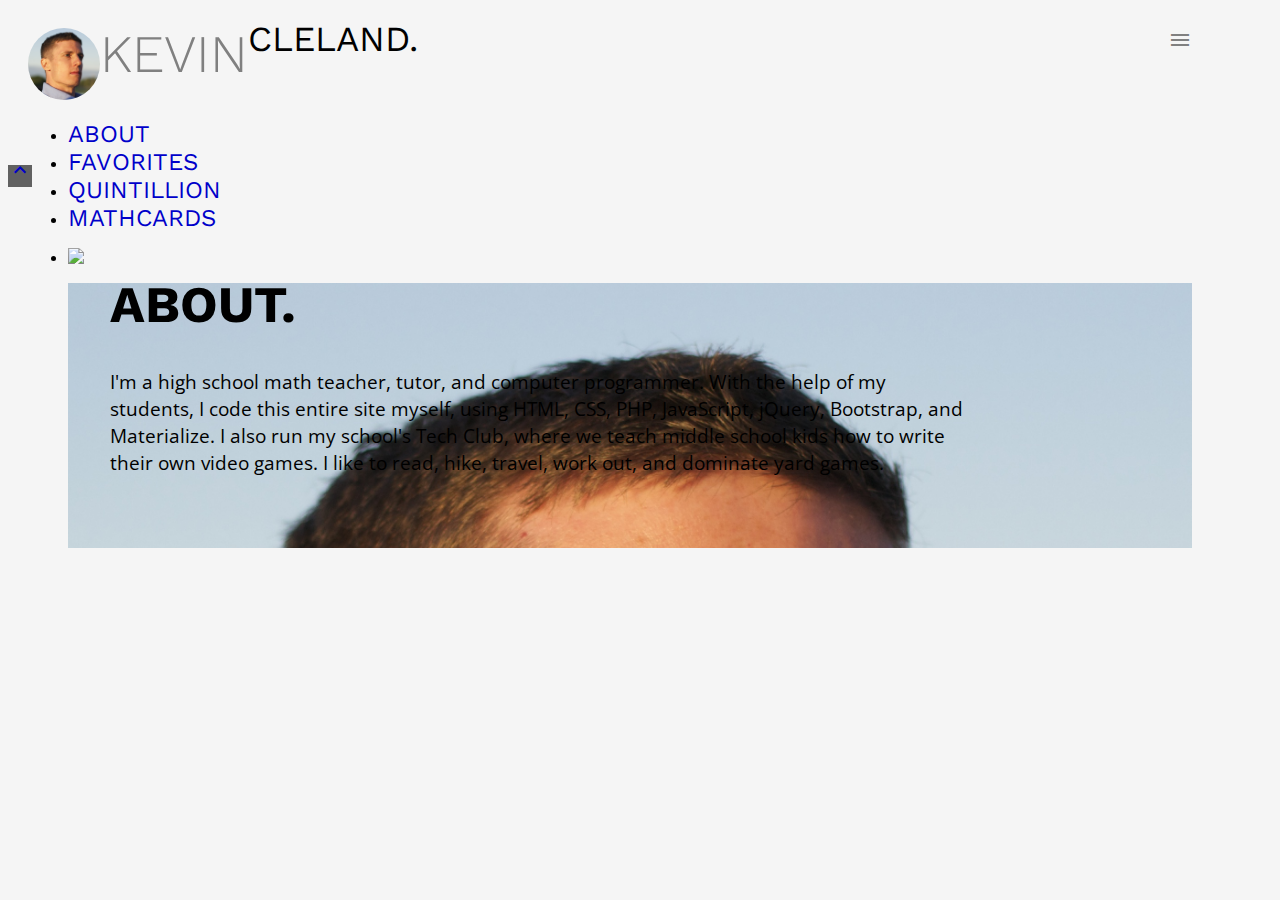
==== about.html @ 2de52d9b "initial commit" ====
<!DOCTYPE html>
<html lang="en">
	
<head>
	<!-- KEVINCLELAND.COM v3.0 -->
	<!-- https://www.thinkful.com/learn/a-guide-to-using-github-pages/start/existing-project/user-page/ -->
	<!-- http://blog.teamtreehouse.com/using-github-pages-to-host-your-website -->

	<meta charset="utf-8">
	<meta http-equiv="X-UA-Compatible" content="IE=edge">
	<meta name="viewport" content="width=device-width, initial-scale=1">
	<!-- The above 3 meta tags *must* come first in the head; any other head content must come *after* these tags -->
	
	<!-- GOOGLE WEB FONTS -->
	  <link href="https://fonts.googleapis.com/css?family=Work+Sans:300,400,500,600" rel="stylesheet">
	  <link href="https://fonts.googleapis.com/css?family=Open+Sans:400,400i,600,600i" rel="stylesheet">
	  <link href="https://fonts.googleapis.com/css?family=Roboto" rel="stylesheet">
	  <link href="https://fonts.googleapis.com/css?family=Permanent+Marker" rel="stylesheet">
	  
	<!-- MATERIALIZE CSS -->
      <link rel="stylesheet" href="https://cdnjs.cloudflare.com/ajax/libs/materialize/1.0.0-alpha.3/css/materialize.min.css">
      <!-- ICONS -->
       <link href="https://fonts.googleapis.com/icon?family=Material+Icons" rel="stylesheet">
	
	<!-- CUSTOM STYLESHEETS -->
	  <link rel="stylesheet" href="index.css">

	<title>kc3</title>

</head>

<body id="body">

  <div class="container">

  <header>
  <nav>
    <div class="nav-wrapper">
      <!-- BRAND -->
      <a class="left brand-logo navbar-brand" href="index.html">
        <div id="brand">
            <img class="circular" id="brand-img" src="Trata_1_Cropped.jpg" />
            <span id="nav_first_name">KEVIN</span><span id="nav_last_name">CLELAND.</span>
        </div>
      </a>
      <a href="#" data-target="mobile-demo" class="sidenav-trigger"><i class="material-icons">menu</i></a>
      <!-- LARGE DISPLAYS -->
      <ul class="right hide-on-med-and-down">
        <li role="presentation"><a href="about.html">ABOUT</a></li>
        <li role="presentation"><a href="favorites.html">FAVORITES</a></li>
        <li role="presentation"><a href="quintillion.html">QUINTILLION</a></li>
        <li role="presentation"><a href="mathcards.html">MATHCARDS</a></li>
        <!--<li role="presentation"><a href="games.html">GAMES</a></li>-->
        <!--<li role="presentation"><a href="contact.html">CONTACT</a></li>-->
      </ul>
      <!-- med & down -->
      <ul class="sidenav" id="mobile-demo">
        <li>
          <div class="user-view">
            <div class="background">
              <img src="before-i-die.jpg">
            </div>
          <a href="index.html"><img class="circle" src="Trata_1_Cropped.jpg"></a>
          <a href="index.html"><span class="white-text name">KEVIN CLELAND</span></a>
          <a href="mailto:kevin.cleland@gmail.com"><span class="white-text email">KEVIN.CLELAND@GMAIL.COM</span></a>
          </div>
        </li>
        <li><a class="sidenav-close" href="#!"><i class="right material-icons">close</i></a></li>
        <li role="presentation"><a href="about.html">ABOUT</a></li>
        <li role="presentation"><a href="favorites.html">FAVORITES</a></li>
        <li role="presentation"><a href="quintillion.html">QUINTILLION</a></li>
        <li role="presentation"><a href="mathcards.html">MATHCARDS</a></li>
        <li role="presentation"><a href="random-name.html">RANDOM NAME</a></li>
        <!--<li role="presentation"><a href="games.html">GAMES</a></li>-->
        <!--<li role="presentation"><a href="contact.html">CONTACT</a></li>-->
      </ul>
    </div>
  </nav>
  <!--</div>-->
  </header>
  
  <!-- TO TOP FLOATING BUTTON -->
  <div class="fixed-action-btn">
    <a href="#body" id="to-top-button" class="btn-floating waves-effect right btn-large">
      <i class="material-icons">keyboard_arrow_up</i>
    </a>
  </div>

  <main>
    
    <div class="row">
      <div class="jumbotron card">
          <h1 class="marker">ABOUT.</h1>
        <p>
        I'm a high school math teacher, tutor, and computer programmer. With the help of my students, I code this entire site myself, using HTML,
        CSS, PHP, JavaScript, jQuery, Bootstrap, and Materialize. I also run my school's Tech Club, where we teach middle school 
        kids how to write their own video games. I like to read, hike, travel, work out, and dominate yard games. 
        </p>
      </div>
    </div>
    
    </main>
    
  </footer>

</div> <!-- CLOSE CONTAINER -->

</body>

<!-- jQuery -->
<script src="https://ajax.googleapis.com/ajax/libs/jquery/3.3.1/jquery.min.js"></script>
<!-- MATERIALIZE JS -->
<script src="https://cdnjs.cloudflare.com/ajax/libs/materialize/1.0.0-alpha.3/js/materialize.min.js"></script>
<!-- CUSTOM JS -->
<script src="index.js"></script>

</html>
---- index.css ----
/* KEVINCLELAND.COM v3.0 */
/* https://css-tricks.com/box-sizing/ */
/* https://brandcolors.net/ */

html {
  box-sizing: border-box;
  background-color: whitesmoke;
}
*, *:before, *:after {
  box-sizing: inherit;
}

/* FONTS */
body         { font-family: 'Open Sans', sans-serif; }
.fiction     { font-family: 'Special Elite', monospace; }
.marker      { font-family: 'Permanent Marker', 'Work Sans', sans-serif !important; }
.non-fiction { font-family: 'Cutive Mono', monospace; }
.open-sans   { font-family: 'Open Sans', sans-serif; }
.roboto      { font-family: 'Roboto', sans-serif; }
.work-sans   { font-family: 'Work Sans', sans-serif; }

.container {
    /*border: 4px solid black;*/
    /*margin-left: 1vw;*/
    width: 100%;
    overflow-x: hidden;
}
.centered {
    margin-left: auto;
    margin-right: auto;
}
.centered-text {
    text-align: center;
}
.hidden {
    display: none;
}
.bold {
    font-weight: bold;
}

/* HEADER ================================================ */
header {
    /*border: 2px solid red;*/
    margin-bottom: 40px;
}
.header-flex-container {
    /*border: 2px dashed red;*/
    margin-top: 10px;
    margin-bottom: 40px;
}
nav {
    justify-content: flex-start;
}
nav, .nav-wrapper {
    box-shadow: none;
    background-color: whitesmoke;
    font-family: 'Work Sans', 'Open Sans', sans-serif;
}
.circular {
    border-radius: 50%;
}
#brand {
    /*border: 2px solid orange;*/
    display: inline-flex;
}
#nav_first_name {
    position: relative;
    top: -5px;
    vertical-align: sub;
    color: gray;
    font-size: 3.3rem;
    font-weight: 300;
}
#nav_last_name {
    position: relative;
    vertical-align: super;
    top: -10px;
    color: black;
    font-size: 2.2rem;
    font-weight: normal;
    align-items: center;
}
.nav-wrapper li a {
    font-size: 1.5rem;
}
.nav-wrapper .hide-on-med-and-down li a {
    color: #0000ca;
}
/* SIDENAV ================================================ */
.sidenav {
    background-color: whitesmoke;
}
.sidenav-trigger {
    display: inline-flex !important;
    color: gray;
    float: right !important;
}
.sidenav img {
    display: inline-block;
    width: 100%;
    height: auto;
}
.sidenav .circle {
    margin-top: 15px;
    margin-bottom: 0;
}
.sidenav .user-view .name {
    margin-top: 10px;
}
.white-text {
    color: gray;
}


/* MAIN ================================================ */
main {
    /*border: 2px solid green;*/
    display: block;
    width: 100%;
    margin-top: 40px;
    margin-bottom: 40px;
    margin-left: 5vw;
    margin-right: 15vw;
    padding-right: 15vw;
}
.main-flex-container {
    /*border: 2px dashed green;*/
    position: relative;
    display: flex;
    flex-direction: column;
    flex-wrap: no-wrap;
    justify-content: center;
}

#to-top-button {
    background-color: #616161 !important;
}

.jumbotron {
    position: relative;
    height: auto;
}
.jumbotron h1 {
    font-family: 'Work Sans', sans-serif;
    font-size: 3.2rem;
}

.btn:hover {
	color: white;
}

/*BIG SCREENS*/
@media (min-width: 1111px) {
    nav {
        margin: 20px;
        padding-right: 60px;
        height: 10vh;
    }
    #brand-img {
        /*border: 2px dashed orange;*/
        height: 8vh;
        width: auto;
    }
   .jumbotron {
        width: 100%;
    }
    .card, .main-para {
        width: 87.5%;
        padding: 1vw 3vw 1vw 3vw;
    }
    .post img {
        width: 50vw;
        height: auto;
    }
}
/*MEDIUM SCREENS*/
@media (max-width: 1110px) {
    nav {
        margin: 20px 0px 20px 10px;
        padding-right: 20px;
        height: 10vh;
    }
    #brand-img {
        /*border: 2px dashed orange;*/
        height: 8vw;
        width: auto;
    }
    .hide-on-med-and-down {
        display: none;
    }
    .jumbotron {
        width: 100%;
    }
    .card, .main-para {
        width: 100%;
        padding: 1vw 5vw 1vw 5vw;
    }
    .post img {
        width: 75vw;
        height: auto;
    }
}
/* SMALL SCREENS */
@media (max-width: 600px) {
    nav {
        padding-right: 10px;
    }
    #brand-img {
        /*border: 2px dashed orange;*/
        height: 8vh;
        width: auto;
    }
}
/* SMALL SCREENS */
@media (max-width: 440px) {
    #nav_first_name {
        font-size: 3rem;
    }
    #nav_last_name {
        font-size: 2rem;
    }
}

h3 {
    text-transform: UPPERCASE;
    color: #0f9d58; /* google hangouts green */
    font-family: 'Work Sans', 'Open Sans', sans-serif;
    font-size: 2rem;
}
p, main ul {
    font-size: 1.2rem;
}
a, a:hover {
    color: #0000ca;
    text-decoration: none;
}
main img {
    position: relative;
    display: block;
    margin-left: 0;
    margin-right: auto;
}

.caption {
	margin-top: 16px;
	position: relative;
}
#addIdDiv {
    color: #FF4747;
    font-weight: bold;
}
#polar-pi-img {
	display: block;
	margin-top: 24%;
    margin-bottom: 24%;
	position: relative;
	-ms-transform: rotate(90deg); /* IE 9 */
	-moz-transform: rotate(90deg); /* Mozilla */
	-o-transform: rotate(90deg); /* Opera? */
	-webkit-transform: rotate(90deg); /* Safari and Chrome */
	transform: rotate(90deg);
}
#america {
	color: #FF4747;
	font-weight: bold;
}
#pi-symbol {
	color: #FF4747;
	font-family: Cambria;
	font-size: 24px;
}
#starbucks {
    font-weight: bold;
	color: rgb(0, 89, 45);
}


/* FAVORITES ============================================= */
.review {
    padding-bottom:20px;
}
.title {
    margin-top: 30px;
    margin-bottom: 15px;
}
.author { 
    font-size: 2.5rem; 
}
@media (max-width: 460px) {
    .title          { font-size: 3rem; }
    .author         { font-size: 2rem; }
    /*#black-hole-btn { font-size: 1rem; }*/
}
.review .btn { 
    font-weight: bold; 
}
.review p, .review ul, .review.btn { 
    font-size: 1.4rem !important;
}
.book-img {
    position: relative;
    display: inline-block;
    height: 30vh !important;
    width: auto !important;
    margin-top: 30px;
}
#black-hole-spoiler {
    color: red;
    font-style: italic;
    font-weight: bold;
    font-size: 1.5rem;
    /*padding-left: 20px;*/
    /*padding-right: 20px;*/
}
#outliers-factors, .sub-list {
    padding-left: 15px;
}
.square-bulleted {
    list-style-type: square;
}


/* FOOTER ================================================ */
footer {
    /*border: 2px solid blue;*/
    width: 100%;
}
.footer-flex-container {
    /*border: 2px dashed blue;*/
    display: inline-flex;
    flex-direction: row;
    flex-wrap: wrap;
    justify-content: flex-end;
    position: relative;
    width: 80%;    
}
.foot {
    float: right;
    position: relative;
    margin-left: 0;
    display: block;
    color: gray;
    font-size: 12px;
    vertical-align: super;
}
#foot-name-link {
    margin-right: 5px;
}
.glyphs {
    float: right;
    height: 18px;
    width: auto;
}
.glyphs:hover, glyphs:active {
    height: 20px;
    width: auto;
}

/*COLORS*/
    /* spotify green */
    /*color: #1db954;*/
    /* koding's logo green */
    /*color: #00B057;*/ 
    /* "grass" green */
    /*color: #00b300; */
    /* irish flag green */
    /*color: #009900;*/
    /* materialize accent-4 */
    /*color: #00c853;*/
    /* starbucks green */
    /*color: #00704a;*/

/* TESTS ===================================== */
.row {
    /*border: 2px solid blue;*/
}
.col {
    /*border: 2px solid green;*/
}
.extra-col {
    /*border: 2px solid red;*/
}
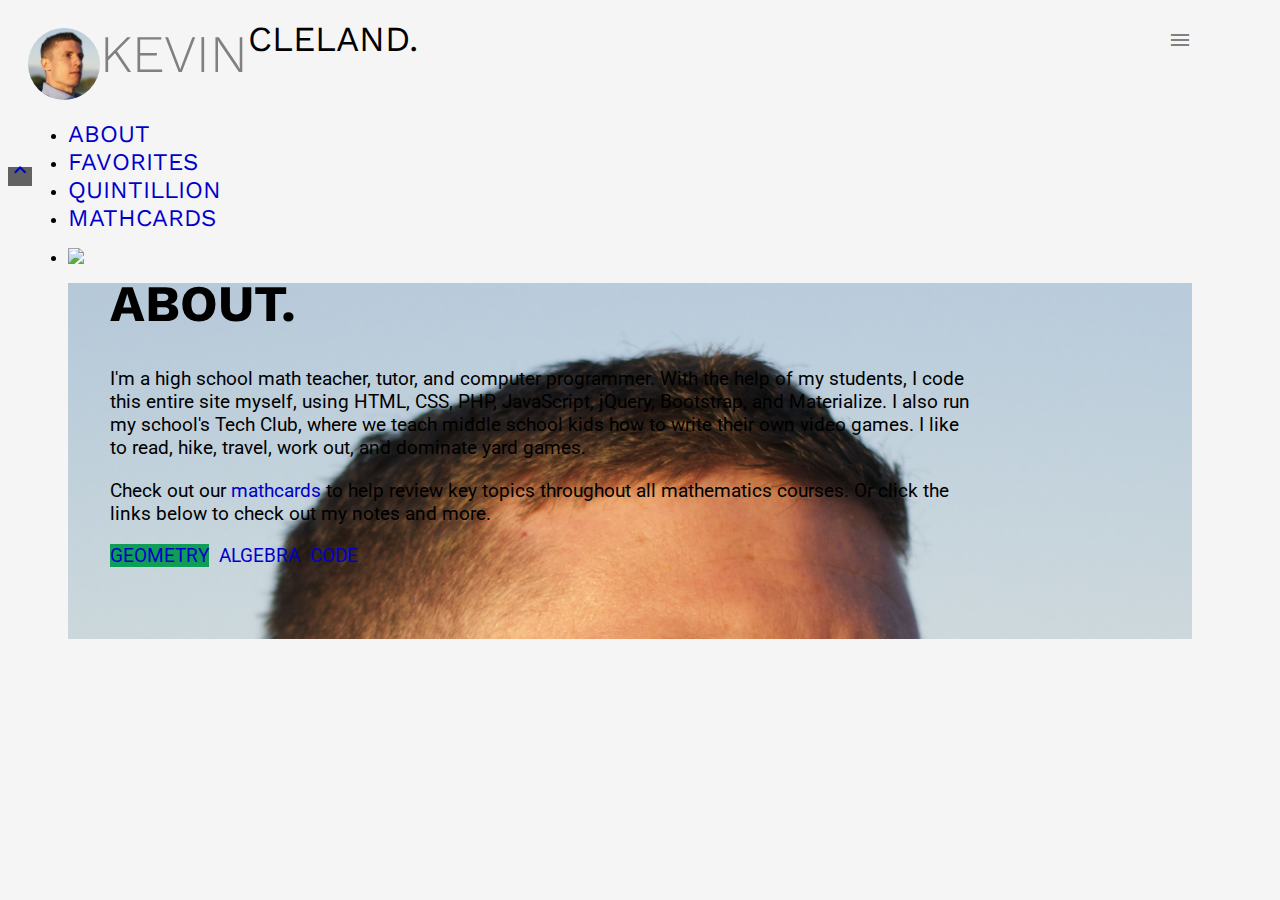
==== commit 63f61706: "6th commit" ====
--- a/about.html
+++ b/about.html
@@ -96,6 +96,16 @@
         CSS, PHP, JavaScript, jQuery, Bootstrap, and Materialize. I also run my school's Tech Club, where we teach middle school 
         kids how to write their own video games. I like to read, hike, travel, work out, and dominate yard games. 
         </p>
+        <p>
+          Check out our <a href="mathcards.html">mathcards</a> 
+          to help review key topics throughout all mathematics courses. 
+          Or click the links below to check out my notes and more.
+        </p>
+        <p>
+          <a href="https://www.gateschili.org/Page/8655" class="waves-effect waves-light hangouts-green btn">GEOMETRY</a>
+          <a href="https://www.gateschili.org/Page/8653" class="waves-effect waves-light red darken-2 btn">ALGEBRA</a>
+          <a href="https://www.gateschili.org/Page/17160" class="waves-effect waves-light indigo darken-2 btn">CODE</a>
+        </p>
       </div>
     </div>
     
--- a/index.css
+++ b/index.css
@@ -11,13 +11,16 @@
 }
 
 /* FONTS */
-body         { font-family: 'Open Sans', sans-serif; }
-.fiction     { font-family: 'Special Elite', monospace; }
-.marker      { font-family: 'Permanent Marker', 'Work Sans', sans-serif !important; }
-.non-fiction { font-family: 'Cutive Mono', monospace; }
-.open-sans   { font-family: 'Open Sans', sans-serif; }
-.roboto      { font-family: 'Roboto', sans-serif; }
-.work-sans   { font-family: 'Work Sans', sans-serif; }
+body           { font-family: 'Roboto', 'Open Sans', sans-serif; }
+.special-elite { font-family: 'Special Elite', monospace; }
+.marker        { font-family: 'Permanent Marker', 'Work Sans', sans-serif !important; }
+.cutive-mono   { font-family: 'Cutive Mono', monospace; }
+.open-sans     { font-family: 'Open Sans', sans-serif; }
+.roboto        { font-family: 'Roboto', sans-serif; }
+.work-sans     { font-family: 'Work Sans', sans-serif; }
+
+/* COLORS */
+.hangouts-green { background-color: #0f9d58; }
 
 .container {
     /*border: 4px solid black;*/
@@ -87,6 +90,8 @@
 .nav-wrapper .hide-on-med-and-down li a {
     color: #0000ca;
 }
+
+
 /* SIDENAV ================================================ */
 .sidenav {
     background-color: whitesmoke;
@@ -146,9 +151,8 @@
     font-size: 3.2rem;
 }
 
-.btn:hover {
-	color: white;
-}
+.btn { margin-right: 5px; margin-bottom: 10px;}
+.btn:hover { color: white; }
 
 /*BIG SCREENS*/
 @media (min-width: 1111px) {
@@ -277,9 +281,10 @@
 
 
 /* FAVORITES ============================================= */
-.review {
-    padding-bottom:20px;
-}
+.tag-row       { margin-left: 0; }
+.active-post   { display: block; }
+.inactive-post { display: none; }
+.review        { padding-bottom:20px; }
 .title {
     margin-top: 30px;
     margin-bottom: 15px;
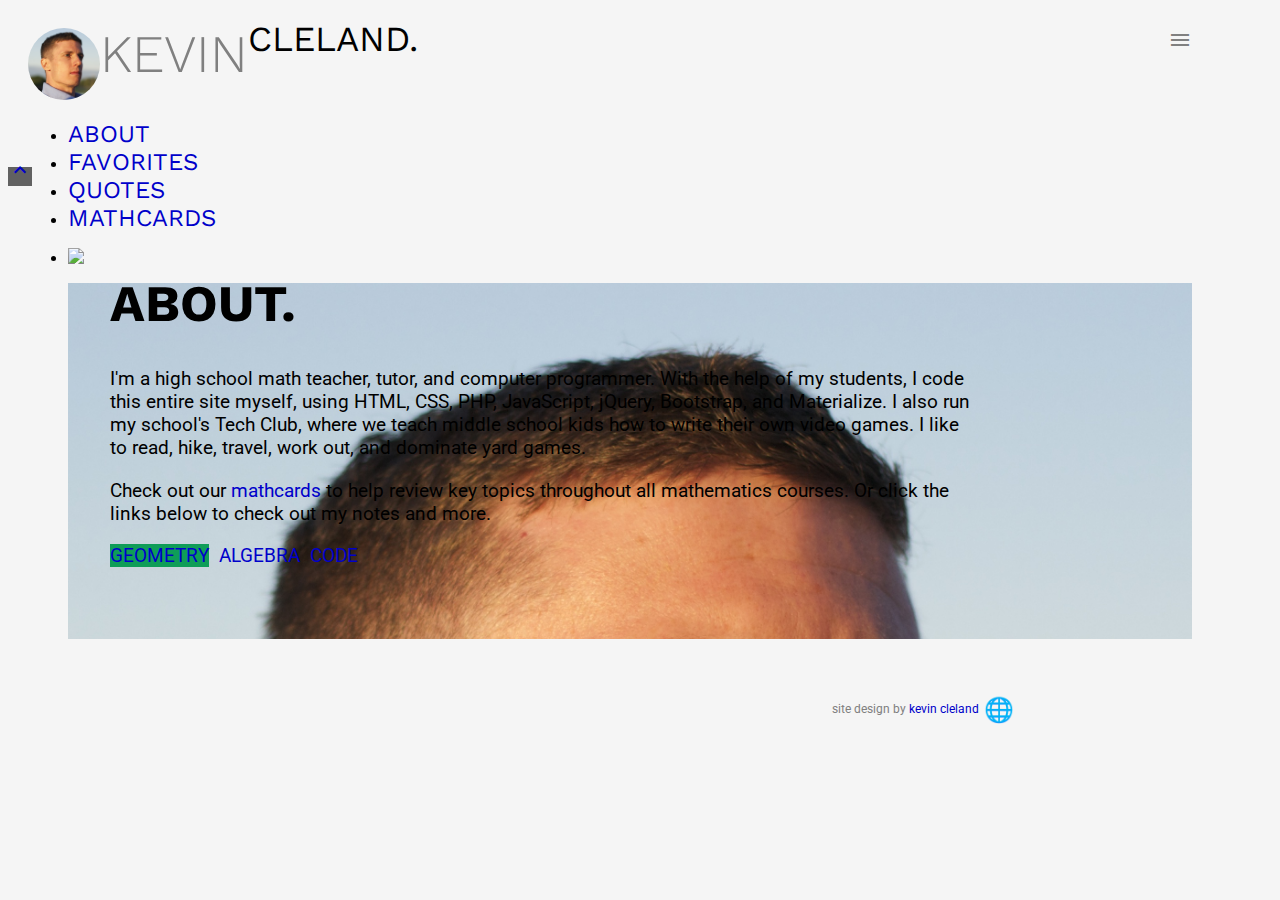
==== commit 761b1fe5: "10th commit" ====
--- a/about.html
+++ b/about.html
@@ -48,7 +48,7 @@
       <ul class="right hide-on-med-and-down">
         <li role="presentation"><a href="about.html">ABOUT</a></li>
         <li role="presentation"><a href="favorites.html">FAVORITES</a></li>
-        <li role="presentation"><a href="quintillion.html">QUINTILLION</a></li>
+        <li role="presentation"><a href="quotes.html">QUOTES</a></li>
         <li role="presentation"><a href="mathcards.html">MATHCARDS</a></li>
         <!--<li role="presentation"><a href="games.html">GAMES</a></li>-->
         <!--<li role="presentation"><a href="contact.html">CONTACT</a></li>-->
@@ -68,6 +68,7 @@
         <li><a class="sidenav-close" href="#!"><i class="right material-icons">close</i></a></li>
         <li role="presentation"><a href="about.html">ABOUT</a></li>
         <li role="presentation"><a href="favorites.html">FAVORITES</a></li>
+        <li role="presentation"><a href="quotes.html">QUOTES</a></li>
         <li role="presentation"><a href="quintillion.html">QUINTILLION</a></li>
         <li role="presentation"><a href="mathcards.html">MATHCARDS</a></li>
         <li role="presentation"><a href="random-name.html">RANDOM NAME</a></li>
@@ -76,7 +77,6 @@
       </ul>
     </div>
   </nav>
-  <!--</div>-->
   </header>
   
   <!-- TO TOP FLOATING BUTTON -->
@@ -110,7 +110,26 @@
     </div>
     
     </main>
+  
+  <footer>
+    <div class="footer-flex-container">
+    <br />
+    <br />
+    <br />
     
+    <!-- kc footer -->
+    <p class="footer-credit">site design by 
+      <a class="foot-name-link" href="https://kevincleland.com/about.html">
+        kevin cleland<span id="globe-emoji" class="glyphs">&#127760;</span>
+      </a>
+      <!--<a href="https://www.linkedin.com/in/kevin-cleland-9283b736">-->
+        <!--<img class="glyphs" src="glyphs/linkedin.png">-->
+      <!--</a>-->
+    </p>
+    
+    <br />
+    
+  </div>
   </footer>
 
 </div> <!-- CLOSE CONTAINER -->
--- a/index.css
+++ b/index.css
@@ -29,8 +29,8 @@
     overflow-x: hidden;
 }
 .centered {
-    margin-left: auto;
-    margin-right: auto;
+    margin-left: auto !important;
+    margin-right: auto !important;
 }
 .centered-text {
     text-align: center;
@@ -154,7 +154,7 @@
 .btn { margin-right: 5px; margin-bottom: 10px;}
 .btn:hover { color: white; }
 
-/*BIG SCREENS*/
+/* LARGE SCREENS AND UP*/
 @media (min-width: 1111px) {
     nav {
         margin: 20px;
@@ -177,8 +177,14 @@
         width: 50vw;
         height: auto;
     }
-}
-/*MEDIUM SCREENS*/
+    .modal-img {
+        position: relative;
+        display: inline-block;
+        width: 40vw;
+        height: auto;
+    }
+}
+/* MEDIUM SCREENS AND UP */
 @media (max-width: 1110px) {
     nav {
         margin: 20px 0px 20px 10px;
@@ -204,9 +210,15 @@
         width: 75vw;
         height: auto;
     }
-}
-/* SMALL SCREENS */
-@media (max-width: 600px) {
+    .modal-img {
+        position: relative;
+        display: inline-block;
+        width: 40vw;
+        height: auto;
+    }
+}
+/* SMALL SCREENS AND UP */
+@media (max-width: 800px) {
     nav {
         padding-right: 10px;
     }
@@ -215,14 +227,27 @@
         height: 8vh;
         width: auto;
     }
-}
-/* SMALL SCREENS */
+    .modal-img {
+        position: relative;
+        display: inline-block;
+        width: 70vw;
+        height: auto;
+    }
+}
+/* phone SCREENS */
 @media (max-width: 440px) {
     #nav_first_name {
         font-size: 3rem;
     }
     #nav_last_name {
         font-size: 2rem;
+    }
+    .modal-img {
+        position: relative;
+        display: inline-block;
+        /*height: 60vh;*/
+        width: 70vw;
+        height: auto;
     }
 }
 
@@ -232,6 +257,9 @@
     font-family: 'Work Sans', 'Open Sans', sans-serif;
     font-size: 2rem;
 }
+.CAPS {
+    text-transform: UPPERCASE;
+}
 p, main ul {
     font-size: 1.2rem;
 }
@@ -244,6 +272,10 @@
     display: block;
     margin-left: 0;
     margin-right: auto;
+}
+
+.valign-middle {
+    vertical-align: middle;
 }
 
 .caption {
@@ -279,7 +311,6 @@
 	color: rgb(0, 89, 45);
 }
 
-
 /* FAVORITES ============================================= */
 .tag-row       { margin-left: 0; }
 .active-post   { display: block; }
@@ -332,34 +363,37 @@
     width: 100%;
 }
 .footer-flex-container {
-    /*border: 2px dashed blue;*/
-    display: inline-flex;
-    flex-direction: row;
-    flex-wrap: wrap;
-    justify-content: flex-end;
-    position: relative;
-    width: 80%;    
-}
-.foot {
-    float: right;
+    position: absolute;
+    width: 79%;    
+}
+.footer-credit {
+    text-align: right;
     position: relative;
     margin-left: 0;
-    display: block;
+    margin-top: 0 !important;
+    margin-bottom: 0 !important;
     color: gray;
     font-size: 12px;
-    vertical-align: super;
-}
-#foot-name-link {
+    height: 30px;
+    vertical-align: middle;
+}
+.foot-name-link {
     margin-right: 5px;
 }
 .glyphs {
-    float: right;
+    vertical-align: middle !important;
     height: 18px;
     width: auto;
 }
 .glyphs:hover, glyphs:active {
     height: 20px;
     width: auto;
+}
+#globe-emoji {
+    color: black;
+    font-size: 1.5rem;
+    vertical-align: middle;
+    padding-left: 5px;
 }
 
 /*COLORS*/
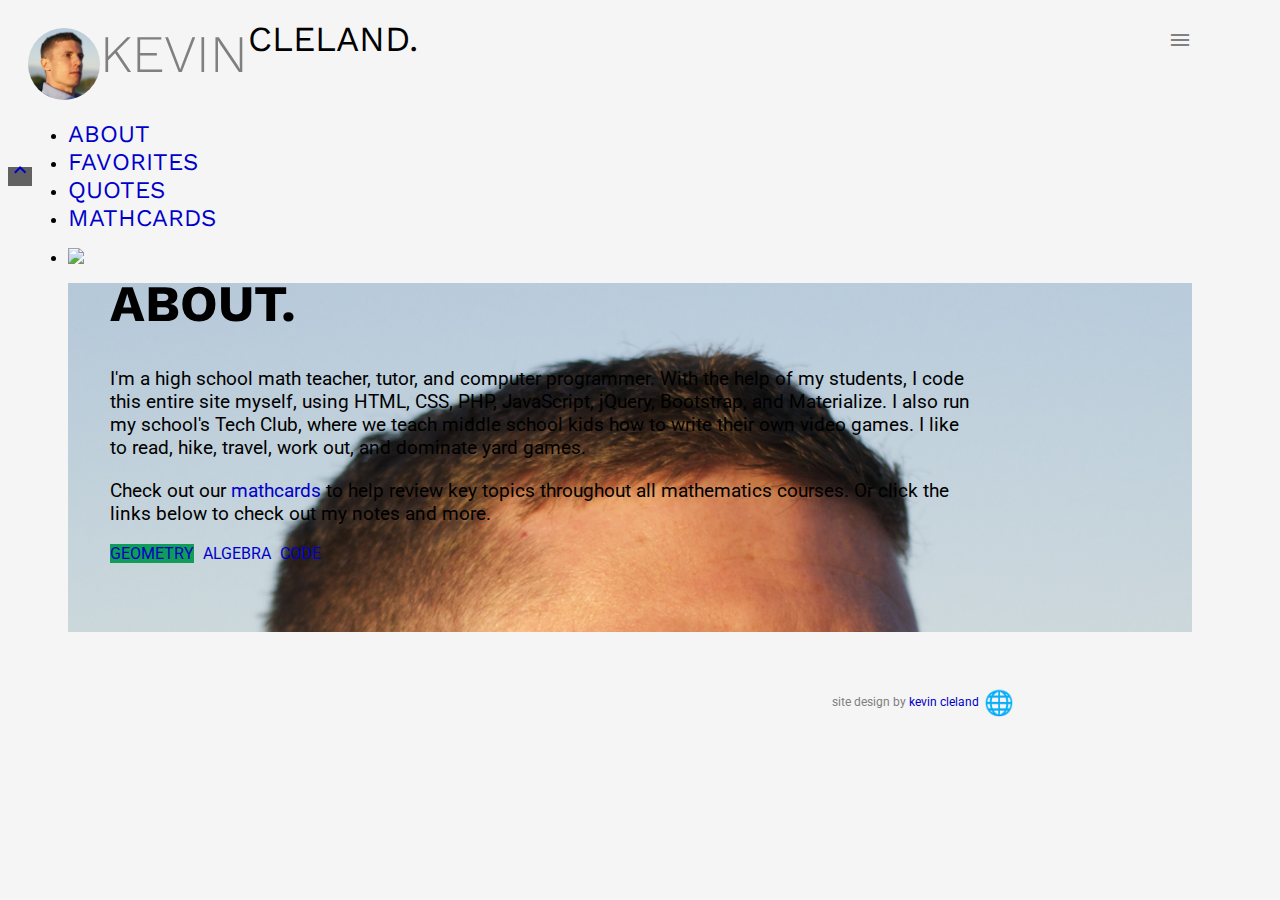
==== commit 7f82041d: "20th commit" ====
--- a/about.html
+++ b/about.html
@@ -69,8 +69,8 @@
         <li role="presentation"><a href="about.html">ABOUT</a></li>
         <li role="presentation"><a href="favorites.html">FAVORITES</a></li>
         <li role="presentation"><a href="quotes.html">QUOTES</a></li>
+        <li role="presentation"><a href="mathcards.html">MATHCARDS</a></li>
         <li role="presentation"><a href="quintillion.html">QUINTILLION</a></li>
-        <li role="presentation"><a href="mathcards.html">MATHCARDS</a></li>
         <li role="presentation"><a href="random-name.html">RANDOM NAME</a></li>
         <!--<li role="presentation"><a href="games.html">GAMES</a></li>-->
         <!--<li role="presentation"><a href="contact.html">CONTACT</a></li>-->
@@ -91,12 +91,12 @@
     <div class="row">
       <div class="jumbotron card">
           <h1 class="marker">ABOUT.</h1>
-        <p>
+        <p class="body-para">
         I'm a high school math teacher, tutor, and computer programmer. With the help of my students, I code this entire site myself, using HTML,
         CSS, PHP, JavaScript, jQuery, Bootstrap, and Materialize. I also run my school's Tech Club, where we teach middle school 
         kids how to write their own video games. I like to read, hike, travel, work out, and dominate yard games. 
         </p>
-        <p>
+        <p class="body-para">
           Check out our <a href="mathcards.html">mathcards</a> 
           to help review key topics throughout all mathematics courses. 
           Or click the links below to check out my notes and more.
--- a/index.css
+++ b/index.css
@@ -21,6 +21,7 @@
 
 /* COLORS */
 .hangouts-green { background-color: #0f9d58; }
+.hangouts-green:hover { background-color: #0f9d58; }
 
 .container {
     /*border: 4px solid black;*/
@@ -154,8 +155,9 @@
 .btn { margin-right: 5px; margin-bottom: 10px;}
 .btn:hover { color: white; }
 
-/* LARGE SCREENS AND UP*/
-@media (min-width: 1111px) {
+/*http://mediag.com/news/popular-screen-resolutions-designing-for-all/*/
+/* X-LARGE SCREENS */
+@media (min-width: 992px) {
     nav {
         margin: 20px;
         padding-right: 60px;
@@ -184,8 +186,8 @@
         height: auto;
     }
 }
-/* MEDIUM SCREENS AND UP */
-@media (max-width: 1110px) {
+/* LARGE SCREENS */
+@media (max-width: 991px) {
     nav {
         margin: 20px 0px 20px 10px;
         padding-right: 20px;
@@ -217,14 +219,14 @@
         height: auto;
     }
 }
-/* SMALL SCREENS AND UP */
-@media (max-width: 800px) {
+/* MEDIUM SCREENS */
+@media (max-width: 767px) {
     nav {
         padding-right: 10px;
     }
     #brand-img {
         /*border: 2px dashed orange;*/
-        height: 8vh;
+        height: 8vw;
         width: auto;
     }
     .modal-img {
@@ -234,8 +236,8 @@
         height: auto;
     }
 }
-/* phone SCREENS */
-@media (max-width: 440px) {
+/* SMALL SCREENS */
+@media (max-width: 479px) {
     #nav_first_name {
         font-size: 3rem;
     }
@@ -245,7 +247,6 @@
     .modal-img {
         position: relative;
         display: inline-block;
-        /*height: 60vh;*/
         width: 70vw;
         height: auto;
     }
@@ -260,12 +261,15 @@
 .CAPS {
     text-transform: UPPERCASE;
 }
-p, main ul {
-    font-size: 1.2rem;
+.italics {
+    font-style: italic;
 }
 a, a:hover {
     color: #0000ca;
     text-decoration: none;
+}
+.body-para {
+    font-size: 1.2rem !important;
 }
 main img {
     position: relative;
@@ -311,6 +315,7 @@
 	color: rgb(0, 89, 45);
 }
 
+
 /* FAVORITES ============================================= */
 .tag-row       { margin-left: 0; }
 .active-post   { display: block; }
@@ -320,13 +325,10 @@
     margin-top: 30px;
     margin-bottom: 15px;
 }
-.author { 
-    font-size: 2.5rem; 
-}
+.author { font-size: 2.5rem; }
 @media (max-width: 460px) {
     .title          { font-size: 3rem; }
     .author         { font-size: 2rem; }
-    /*#black-hole-btn { font-size: 1rem; }*/
 }
 .review .btn { 
     font-weight: bold; 
@@ -356,6 +358,20 @@
     list-style-type: square;
 }
 
+
+/* QUOTES ================================================ */
+.quotes-btn {
+    padding-left: 20px;
+    padding-right: 20px;
+}
+.quotes {
+    font-size: 1.4rem !important;
+    padding-bottom: 30px;
+}
+.quote-author {
+    display: block;
+    padding-top: 10px;
+}
 
 /* FOOTER ================================================ */
 footer {
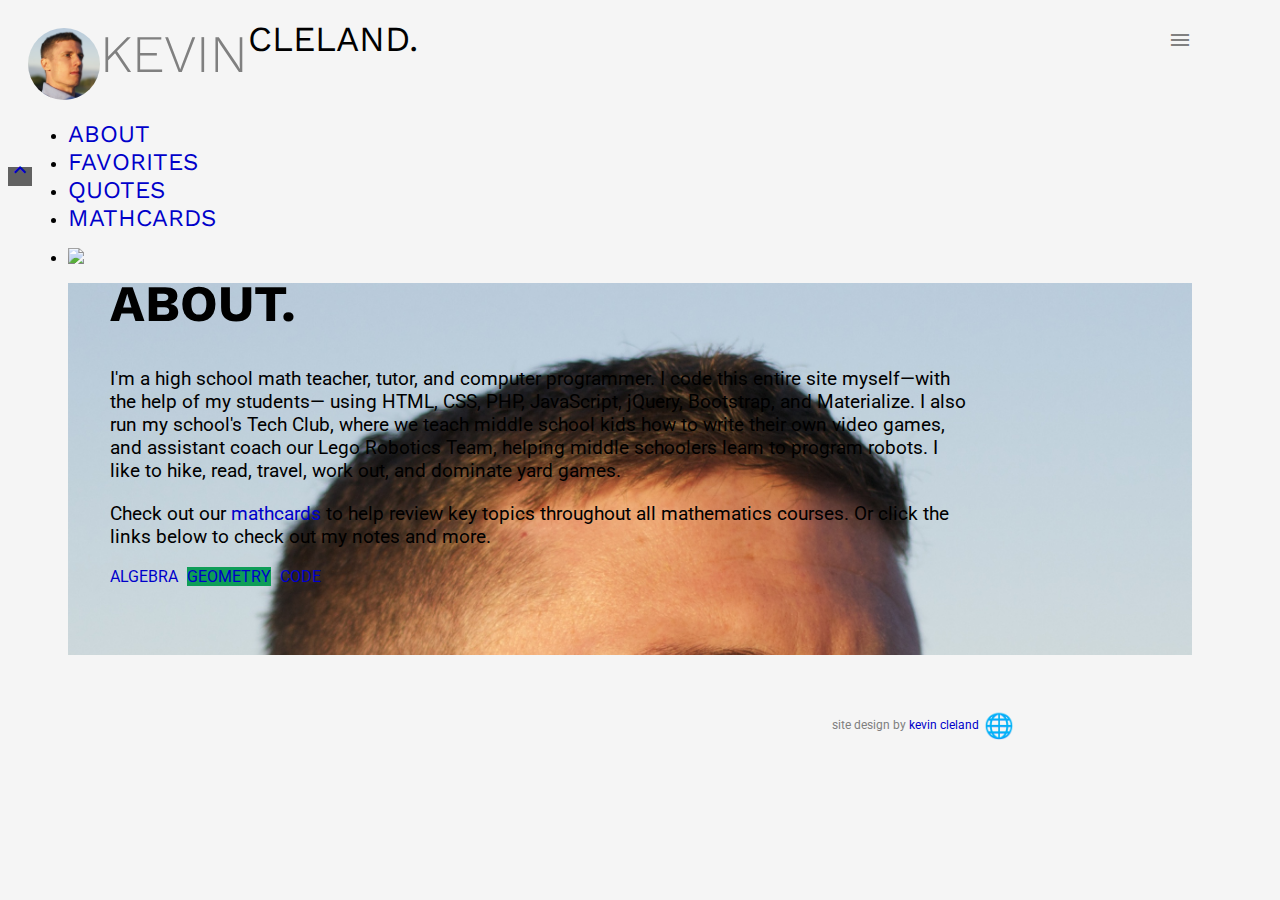
==== commit 783755a4: "21st commit" ====
--- a/about.html
+++ b/about.html
@@ -92,9 +92,13 @@
       <div class="jumbotron card">
           <h1 class="marker">ABOUT.</h1>
         <p class="body-para">
-        I'm a high school math teacher, tutor, and computer programmer. With the help of my students, I code this entire site myself, using HTML,
-        CSS, PHP, JavaScript, jQuery, Bootstrap, and Materialize. I also run my school's Tech Club, where we teach middle school 
-        kids how to write their own video games. I like to read, hike, travel, work out, and dominate yard games. 
+        I'm a high school math teacher, tutor, and computer programmer. 
+        I code this entire site myself&mdash;with the help of my students&mdash; 
+        using HTML, CSS, PHP, JavaScript, jQuery, Bootstrap, and Materialize. 
+        I also run my school's Tech Club, where we teach middle school 
+        kids how to write their own video games, and assistant coach our 
+        Lego Robotics Team, helping middle schoolers learn to program robots. 
+        I like to hike, read, travel, work out, and dominate yard games. 
         </p>
         <p class="body-para">
           Check out our <a href="mathcards.html">mathcards</a> 
@@ -102,9 +106,9 @@
           Or click the links below to check out my notes and more.
         </p>
         <p>
+          <a href="https://www.gateschili.org/Page/8653" class="waves-effect waves-light red darken-2 btn">ALGEBRA</a>
           <a href="https://www.gateschili.org/Page/8655" class="waves-effect waves-light hangouts-green btn">GEOMETRY</a>
-          <a href="https://www.gateschili.org/Page/8653" class="waves-effect waves-light red darken-2 btn">ALGEBRA</a>
-          <a href="https://www.gateschili.org/Page/17160" class="waves-effect waves-light indigo darken-2 btn">CODE</a>
+          <a href="https://www.gateschili.org/Page/17160" class="waves-effect waves-light indigo darken-3 btn">CODE</a>
         </p>
       </div>
     </div>
--- a/index.css
+++ b/index.css
@@ -268,7 +268,7 @@
     color: #0000ca;
     text-decoration: none;
 }
-.body-para {
+.body-para, main ul, main ol {
     font-size: 1.2rem !important;
 }
 main img {
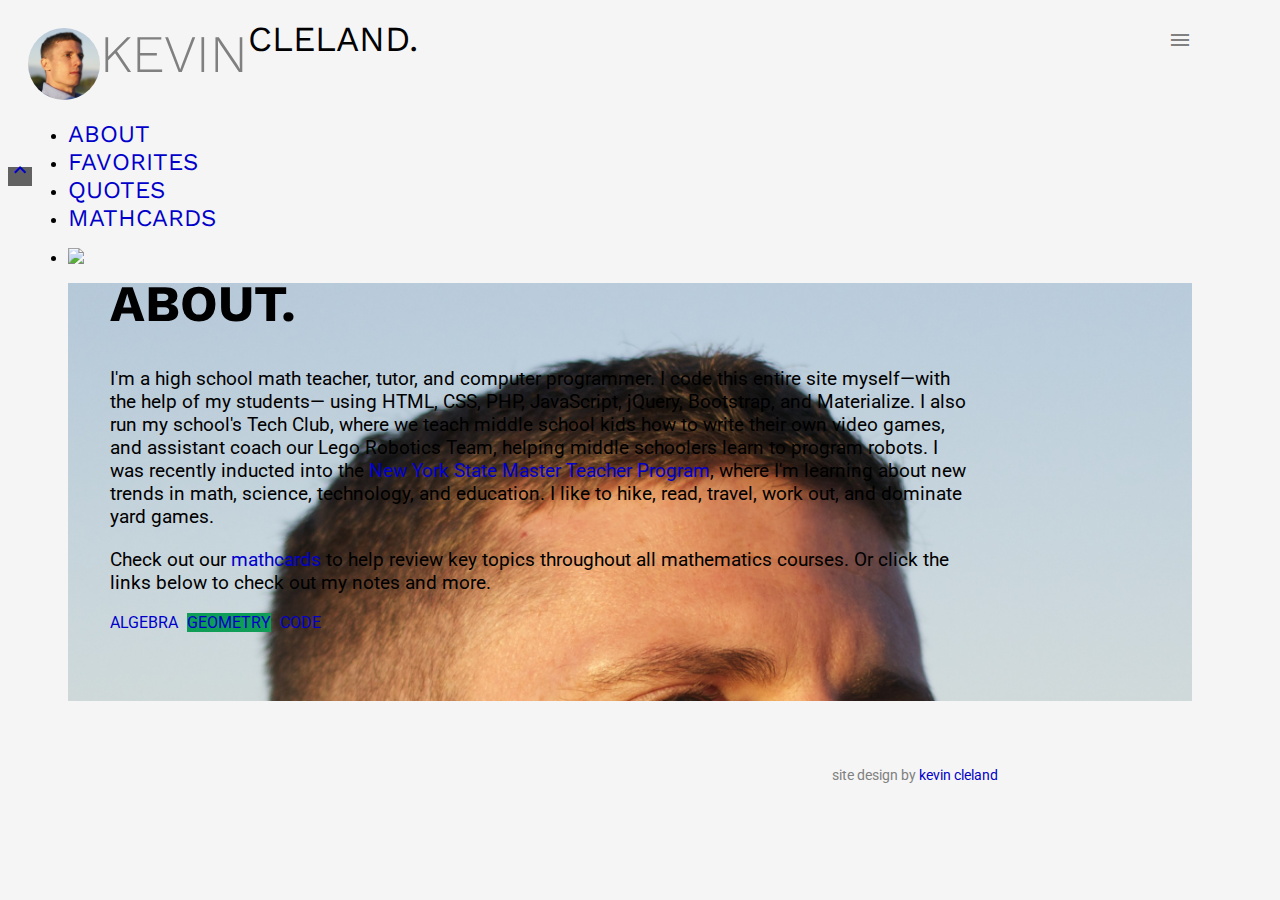
==== commit 827989f6: "22nd commit" ====
--- a/about.html
+++ b/about.html
@@ -21,6 +21,7 @@
       <link rel="stylesheet" href="https://cdnjs.cloudflare.com/ajax/libs/materialize/1.0.0-alpha.3/css/materialize.min.css">
       <!-- ICONS -->
        <link href="https://fonts.googleapis.com/icon?family=Material+Icons" rel="stylesheet">
+       <link rel="stylesheet" href="https://use.fontawesome.com/releases/v5.0.9/css/all.css" integrity="sha384-5SOiIsAziJl6AWe0HWRKTXlfcSHKmYV4RBF18PPJ173Kzn7jzMyFuTtk8JA7QQG1" crossorigin="anonymous">
 	
 	<!-- CUSTOM STYLESHEETS -->
 	  <link rel="stylesheet" href="index.css">
@@ -98,6 +99,11 @@
         I also run my school's Tech Club, where we teach middle school 
         kids how to write their own video games, and assistant coach our 
         Lego Robotics Team, helping middle schoolers learn to program robots. 
+        I was recently inducted into the 
+        <a href="https://www.suny.edu/masterteacher/cohort/">
+          New York State Master Teacher Program</a>, 
+        where I'm learning about new trends in math, science, technology, 
+        and education.  
         I like to hike, read, travel, work out, and dominate yard games. 
         </p>
         <p class="body-para">
@@ -124,8 +130,15 @@
     <!-- kc footer -->
     <p class="footer-credit">site design by 
       <a class="foot-name-link" href="https://kevincleland.com/about.html">
-        kevin cleland<span id="globe-emoji" class="glyphs">&#127760;</span>
+        kevin cleland
       </a>
+      <a href="https://instagram.com/goforth_andprosper/">
+        <i class="fab fa-instagram"></i>
+      </a>
+      <a href="https://open.spotify.com/user/1245748701/playlist/0Kr3hSg0stBIbb7Gbq8qNt">
+        <i class="fab fa-spotify"></i>
+      </a>
+      <!--<span id="globe-emoji" class="glyphs">&#127760;</span>-->
       <!--<a href="https://www.linkedin.com/in/kevin-cleland-9283b736">-->
         <!--<img class="glyphs" src="glyphs/linkedin.png">-->
       <!--</a>-->
--- a/index.css
+++ b/index.css
@@ -387,9 +387,9 @@
     position: relative;
     margin-left: 0;
     margin-top: 0 !important;
-    margin-bottom: 0 !important;
+    margin-bottom: 10px !important;
     color: gray;
-    font-size: 12px;
+    font-size: 14px;
     height: 30px;
     vertical-align: middle;
 }
@@ -405,11 +405,16 @@
     height: 20px;
     width: auto;
 }
-#globe-emoji {
+/* any font awesome icon */
+.fab, .fas {
     color: black;
-    font-size: 1.5rem;
-    vertical-align: middle;
-    padding-left: 5px;
+    font-size: 1.5rem !important;
+}
+.fa-spotify, .fa-instagram {
+    padding: 4px !important;
+}
+.fa-globe {
+    margin-left: 8px;
 }
 
 /*COLORS*/
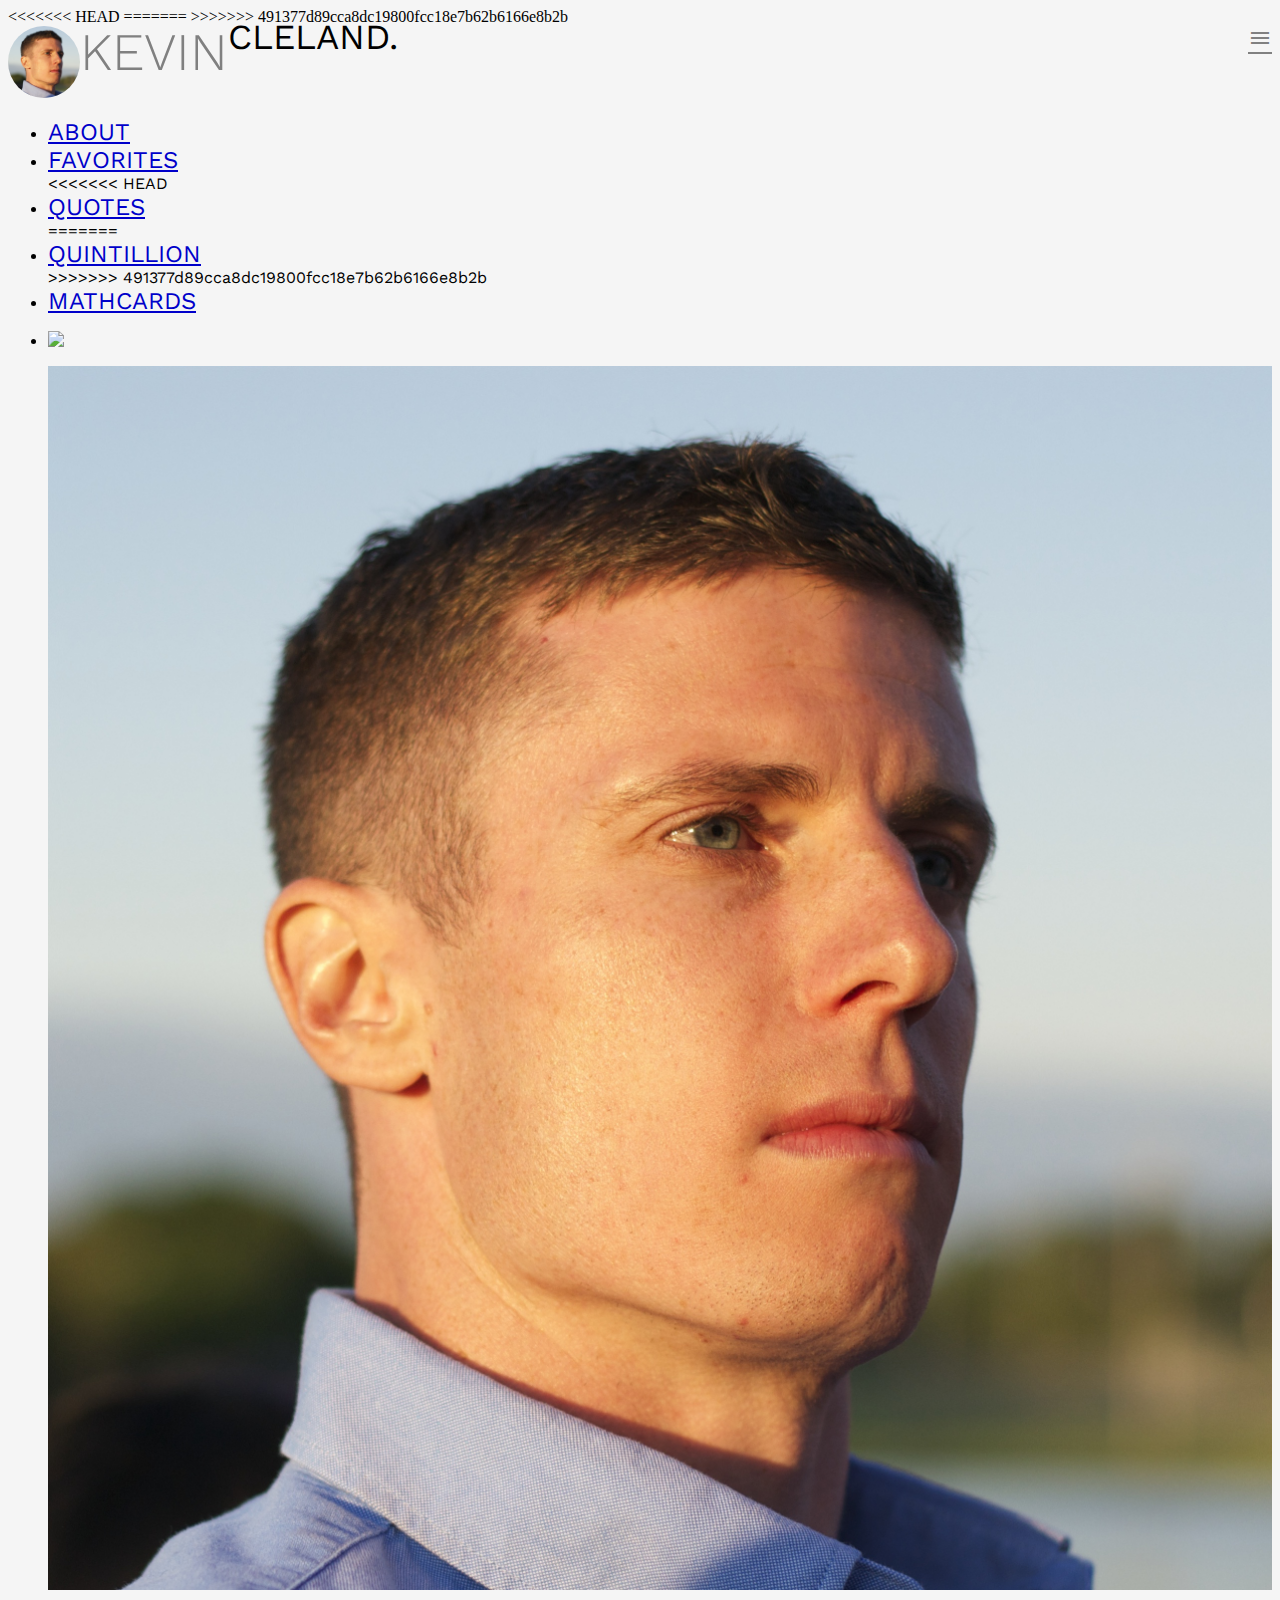
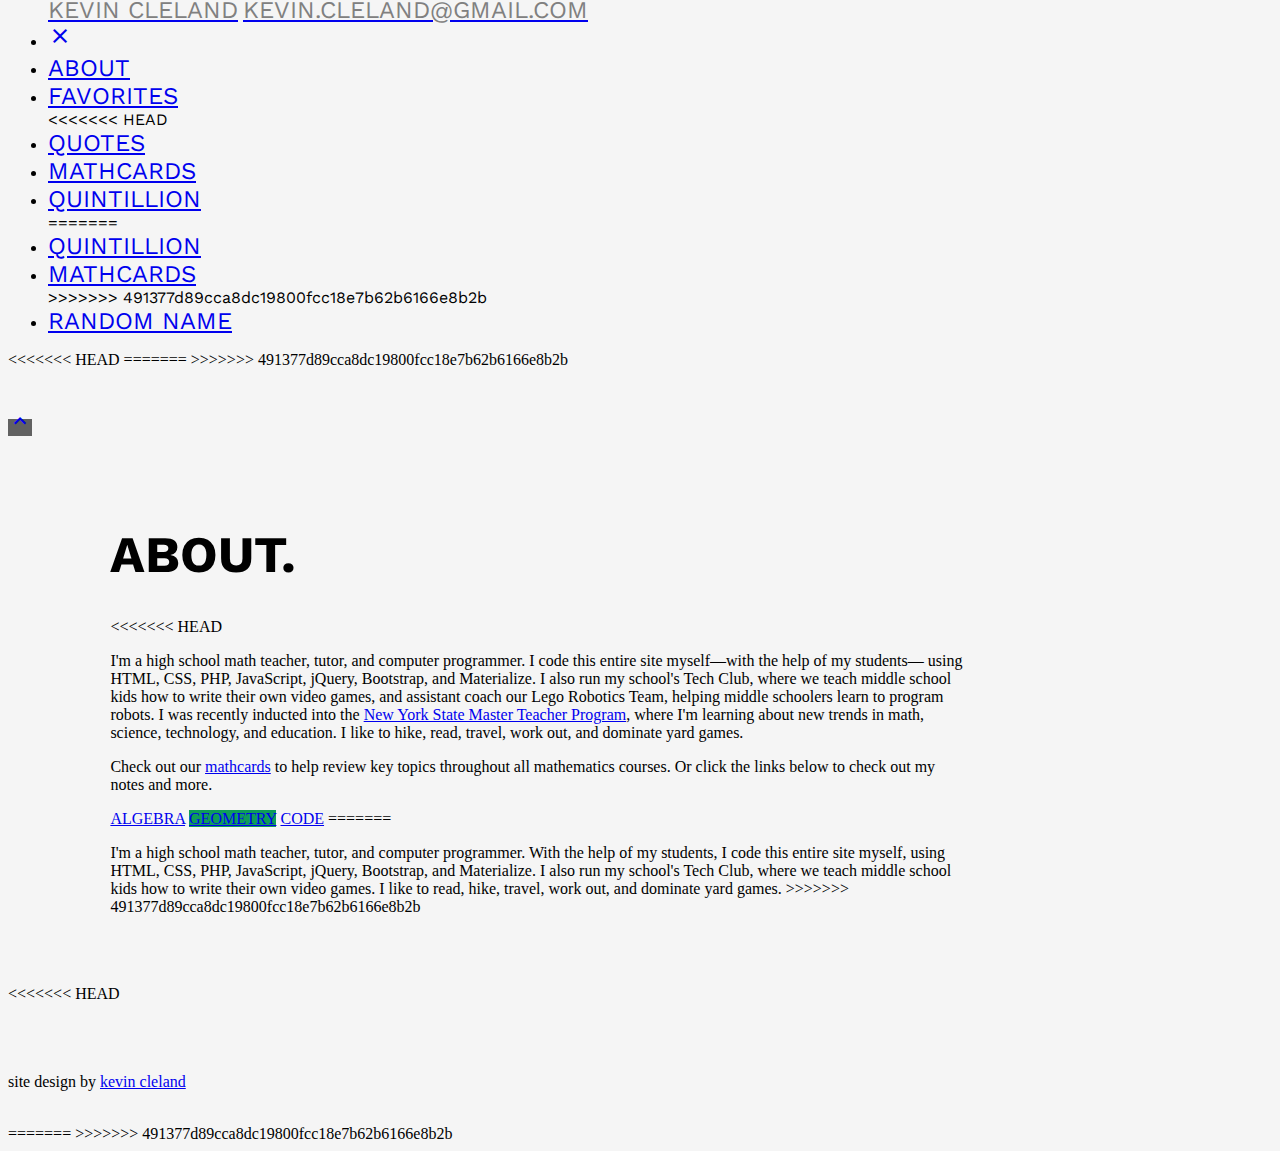
==== commit 2c2ea758: "22nd commit" ====
--- a/about.html
+++ b/about.html
@@ -21,7 +21,10 @@
       <link rel="stylesheet" href="https://cdnjs.cloudflare.com/ajax/libs/materialize/1.0.0-alpha.3/css/materialize.min.css">
       <!-- ICONS -->
        <link href="https://fonts.googleapis.com/icon?family=Material+Icons" rel="stylesheet">
+<<<<<<< HEAD
        <link rel="stylesheet" href="https://use.fontawesome.com/releases/v5.0.9/css/all.css" integrity="sha384-5SOiIsAziJl6AWe0HWRKTXlfcSHKmYV4RBF18PPJ173Kzn7jzMyFuTtk8JA7QQG1" crossorigin="anonymous">
+=======
+>>>>>>> 491377d89cca8dc19800fcc18e7b62b6166e8b2b
 	
 	<!-- CUSTOM STYLESHEETS -->
 	  <link rel="stylesheet" href="index.css">
@@ -49,7 +52,11 @@
       <ul class="right hide-on-med-and-down">
         <li role="presentation"><a href="about.html">ABOUT</a></li>
         <li role="presentation"><a href="favorites.html">FAVORITES</a></li>
+<<<<<<< HEAD
         <li role="presentation"><a href="quotes.html">QUOTES</a></li>
+=======
+        <li role="presentation"><a href="quintillion.html">QUINTILLION</a></li>
+>>>>>>> 491377d89cca8dc19800fcc18e7b62b6166e8b2b
         <li role="presentation"><a href="mathcards.html">MATHCARDS</a></li>
         <!--<li role="presentation"><a href="games.html">GAMES</a></li>-->
         <!--<li role="presentation"><a href="contact.html">CONTACT</a></li>-->
@@ -69,15 +76,24 @@
         <li><a class="sidenav-close" href="#!"><i class="right material-icons">close</i></a></li>
         <li role="presentation"><a href="about.html">ABOUT</a></li>
         <li role="presentation"><a href="favorites.html">FAVORITES</a></li>
+<<<<<<< HEAD
         <li role="presentation"><a href="quotes.html">QUOTES</a></li>
         <li role="presentation"><a href="mathcards.html">MATHCARDS</a></li>
         <li role="presentation"><a href="quintillion.html">QUINTILLION</a></li>
+=======
+        <li role="presentation"><a href="quintillion.html">QUINTILLION</a></li>
+        <li role="presentation"><a href="mathcards.html">MATHCARDS</a></li>
+>>>>>>> 491377d89cca8dc19800fcc18e7b62b6166e8b2b
         <li role="presentation"><a href="random-name.html">RANDOM NAME</a></li>
         <!--<li role="presentation"><a href="games.html">GAMES</a></li>-->
         <!--<li role="presentation"><a href="contact.html">CONTACT</a></li>-->
       </ul>
     </div>
   </nav>
+<<<<<<< HEAD
+=======
+  <!--</div>-->
+>>>>>>> 491377d89cca8dc19800fcc18e7b62b6166e8b2b
   </header>
   
   <!-- TO TOP FLOATING BUTTON -->
@@ -92,6 +108,7 @@
     <div class="row">
       <div class="jumbotron card">
           <h1 class="marker">ABOUT.</h1>
+<<<<<<< HEAD
         <p class="body-para">
         I'm a high school math teacher, tutor, and computer programmer. 
         I code this entire site myself&mdash;with the help of my students&mdash; 
@@ -115,11 +132,18 @@
           <a href="https://www.gateschili.org/Page/8653" class="waves-effect waves-light red darken-2 btn">ALGEBRA</a>
           <a href="https://www.gateschili.org/Page/8655" class="waves-effect waves-light hangouts-green btn">GEOMETRY</a>
           <a href="https://www.gateschili.org/Page/17160" class="waves-effect waves-light indigo darken-3 btn">CODE</a>
+=======
+        <p>
+        I'm a high school math teacher, tutor, and computer programmer. With the help of my students, I code this entire site myself, using HTML,
+        CSS, PHP, JavaScript, jQuery, Bootstrap, and Materialize. I also run my school's Tech Club, where we teach middle school 
+        kids how to write their own video games. I like to read, hike, travel, work out, and dominate yard games. 
+>>>>>>> 491377d89cca8dc19800fcc18e7b62b6166e8b2b
         </p>
       </div>
     </div>
     
     </main>
+<<<<<<< HEAD
   
   <footer>
     <div class="footer-flex-container">
@@ -147,6 +171,9 @@
     <br />
     
   </div>
+=======
+    
+>>>>>>> 491377d89cca8dc19800fcc18e7b62b6166e8b2b
   </footer>
 
 </div> <!-- CLOSE CONTAINER -->
--- a/index.css
+++ b/index.css
@@ -11,6 +11,7 @@
 }
 
 /* FONTS */
+<<<<<<< HEAD
 body           { font-family: 'Roboto', 'Open Sans', sans-serif; }
 .special-elite { font-family: 'Special Elite', monospace; }
 .marker        { font-family: 'Permanent Marker', 'Work Sans', sans-serif !important; }
@@ -22,6 +23,15 @@
 /* COLORS */
 .hangouts-green { background-color: #0f9d58; }
 .hangouts-green:hover { background-color: #0f9d58; }
+=======
+body         { font-family: 'Open Sans', sans-serif; }
+.fiction     { font-family: 'Special Elite', monospace; }
+.marker      { font-family: 'Permanent Marker', 'Work Sans', sans-serif !important; }
+.non-fiction { font-family: 'Cutive Mono', monospace; }
+.open-sans   { font-family: 'Open Sans', sans-serif; }
+.roboto      { font-family: 'Roboto', sans-serif; }
+.work-sans   { font-family: 'Work Sans', sans-serif; }
+>>>>>>> 491377d89cca8dc19800fcc18e7b62b6166e8b2b
 
 .container {
     /*border: 4px solid black;*/
@@ -30,8 +40,13 @@
     overflow-x: hidden;
 }
 .centered {
+<<<<<<< HEAD
     margin-left: auto !important;
     margin-right: auto !important;
+=======
+    margin-left: auto;
+    margin-right: auto;
+>>>>>>> 491377d89cca8dc19800fcc18e7b62b6166e8b2b
 }
 .centered-text {
     text-align: center;
@@ -91,8 +106,11 @@
 .nav-wrapper .hide-on-med-and-down li a {
     color: #0000ca;
 }
-
-
+<<<<<<< HEAD
+
+
+=======
+>>>>>>> 491377d89cca8dc19800fcc18e7b62b6166e8b2b
 /* SIDENAV ================================================ */
 .sidenav {
     background-color: whitesmoke;
@@ -152,12 +170,21 @@
     font-size: 3.2rem;
 }
 
+<<<<<<< HEAD
 .btn { margin-right: 5px; margin-bottom: 10px;}
 .btn:hover { color: white; }
 
 /*http://mediag.com/news/popular-screen-resolutions-designing-for-all/*/
 /* X-LARGE SCREENS */
 @media (min-width: 992px) {
+=======
+.btn:hover {
+	color: white;
+}
+
+/*BIG SCREENS*/
+@media (min-width: 1111px) {
+>>>>>>> 491377d89cca8dc19800fcc18e7b62b6166e8b2b
     nav {
         margin: 20px;
         padding-right: 60px;
@@ -179,6 +206,7 @@
         width: 50vw;
         height: auto;
     }
+<<<<<<< HEAD
     .modal-img {
         position: relative;
         display: inline-block;
@@ -188,6 +216,11 @@
 }
 /* LARGE SCREENS */
 @media (max-width: 991px) {
+=======
+}
+/*MEDIUM SCREENS*/
+@media (max-width: 1110px) {
+>>>>>>> 491377d89cca8dc19800fcc18e7b62b6166e8b2b
     nav {
         margin: 20px 0px 20px 10px;
         padding-right: 20px;
@@ -212,6 +245,7 @@
         width: 75vw;
         height: auto;
     }
+<<<<<<< HEAD
     .modal-img {
         position: relative;
         display: inline-block;
@@ -221,11 +255,17 @@
 }
 /* MEDIUM SCREENS */
 @media (max-width: 767px) {
+=======
+}
+/* SMALL SCREENS */
+@media (max-width: 600px) {
+>>>>>>> 491377d89cca8dc19800fcc18e7b62b6166e8b2b
     nav {
         padding-right: 10px;
     }
     #brand-img {
         /*border: 2px dashed orange;*/
+<<<<<<< HEAD
         height: 8vw;
         width: auto;
     }
@@ -238,18 +278,29 @@
 }
 /* SMALL SCREENS */
 @media (max-width: 479px) {
+=======
+        height: 8vh;
+        width: auto;
+    }
+}
+/* SMALL SCREENS */
+@media (max-width: 440px) {
+>>>>>>> 491377d89cca8dc19800fcc18e7b62b6166e8b2b
     #nav_first_name {
         font-size: 3rem;
     }
     #nav_last_name {
         font-size: 2rem;
     }
+<<<<<<< HEAD
     .modal-img {
         position: relative;
         display: inline-block;
         width: 70vw;
         height: auto;
     }
+=======
+>>>>>>> 491377d89cca8dc19800fcc18e7b62b6166e8b2b
 }
 
 h3 {
@@ -258,19 +309,27 @@
     font-family: 'Work Sans', 'Open Sans', sans-serif;
     font-size: 2rem;
 }
+<<<<<<< HEAD
 .CAPS {
     text-transform: UPPERCASE;
 }
 .italics {
     font-style: italic;
+=======
+p, main ul {
+    font-size: 1.2rem;
+>>>>>>> 491377d89cca8dc19800fcc18e7b62b6166e8b2b
 }
 a, a:hover {
     color: #0000ca;
     text-decoration: none;
 }
+<<<<<<< HEAD
 .body-para, main ul, main ol {
     font-size: 1.2rem !important;
 }
+=======
+>>>>>>> 491377d89cca8dc19800fcc18e7b62b6166e8b2b
 main img {
     position: relative;
     display: block;
@@ -278,10 +337,13 @@
     margin-right: auto;
 }
 
+<<<<<<< HEAD
 .valign-middle {
     vertical-align: middle;
 }
 
+=======
+>>>>>>> 491377d89cca8dc19800fcc18e7b62b6166e8b2b
 .caption {
 	margin-top: 16px;
 	position: relative;
@@ -317,18 +379,34 @@
 
 
 /* FAVORITES ============================================= */
+<<<<<<< HEAD
 .tag-row       { margin-left: 0; }
 .active-post   { display: block; }
 .inactive-post { display: none; }
 .review        { padding-bottom:20px; }
+=======
+.review {
+    padding-bottom:20px;
+}
+>>>>>>> 491377d89cca8dc19800fcc18e7b62b6166e8b2b
 .title {
     margin-top: 30px;
     margin-bottom: 15px;
 }
+<<<<<<< HEAD
 .author { font-size: 2.5rem; }
 @media (max-width: 460px) {
     .title          { font-size: 3rem; }
     .author         { font-size: 2rem; }
+=======
+.author { 
+    font-size: 2.5rem; 
+}
+@media (max-width: 460px) {
+    .title          { font-size: 3rem; }
+    .author         { font-size: 2rem; }
+    /*#black-hole-btn { font-size: 1rem; }*/
+>>>>>>> 491377d89cca8dc19800fcc18e7b62b6166e8b2b
 }
 .review .btn { 
     font-weight: bold; 
@@ -359,6 +437,7 @@
 }
 
 
+<<<<<<< HEAD
 /* QUOTES ================================================ */
 .quotes-btn {
     padding-left: 20px;
@@ -373,12 +452,15 @@
     padding-top: 10px;
 }
 
+=======
+>>>>>>> 491377d89cca8dc19800fcc18e7b62b6166e8b2b
 /* FOOTER ================================================ */
 footer {
     /*border: 2px solid blue;*/
     width: 100%;
 }
 .footer-flex-container {
+<<<<<<< HEAD
     position: absolute;
     width: 79%;    
 }
@@ -398,6 +480,30 @@
 }
 .glyphs {
     vertical-align: middle !important;
+=======
+    /*border: 2px dashed blue;*/
+    display: inline-flex;
+    flex-direction: row;
+    flex-wrap: wrap;
+    justify-content: flex-end;
+    position: relative;
+    width: 80%;    
+}
+.foot {
+    float: right;
+    position: relative;
+    margin-left: 0;
+    display: block;
+    color: gray;
+    font-size: 12px;
+    vertical-align: super;
+}
+#foot-name-link {
+    margin-right: 5px;
+}
+.glyphs {
+    float: right;
+>>>>>>> 491377d89cca8dc19800fcc18e7b62b6166e8b2b
     height: 18px;
     width: auto;
 }
@@ -405,6 +511,7 @@
     height: 20px;
     width: auto;
 }
+<<<<<<< HEAD
 /* any font awesome icon */
 .fab, .fas {
     color: black;
@@ -416,6 +523,8 @@
 .fa-globe {
     margin-left: 8px;
 }
+=======
+>>>>>>> 491377d89cca8dc19800fcc18e7b62b6166e8b2b
 
 /*COLORS*/
     /* spotify green */
